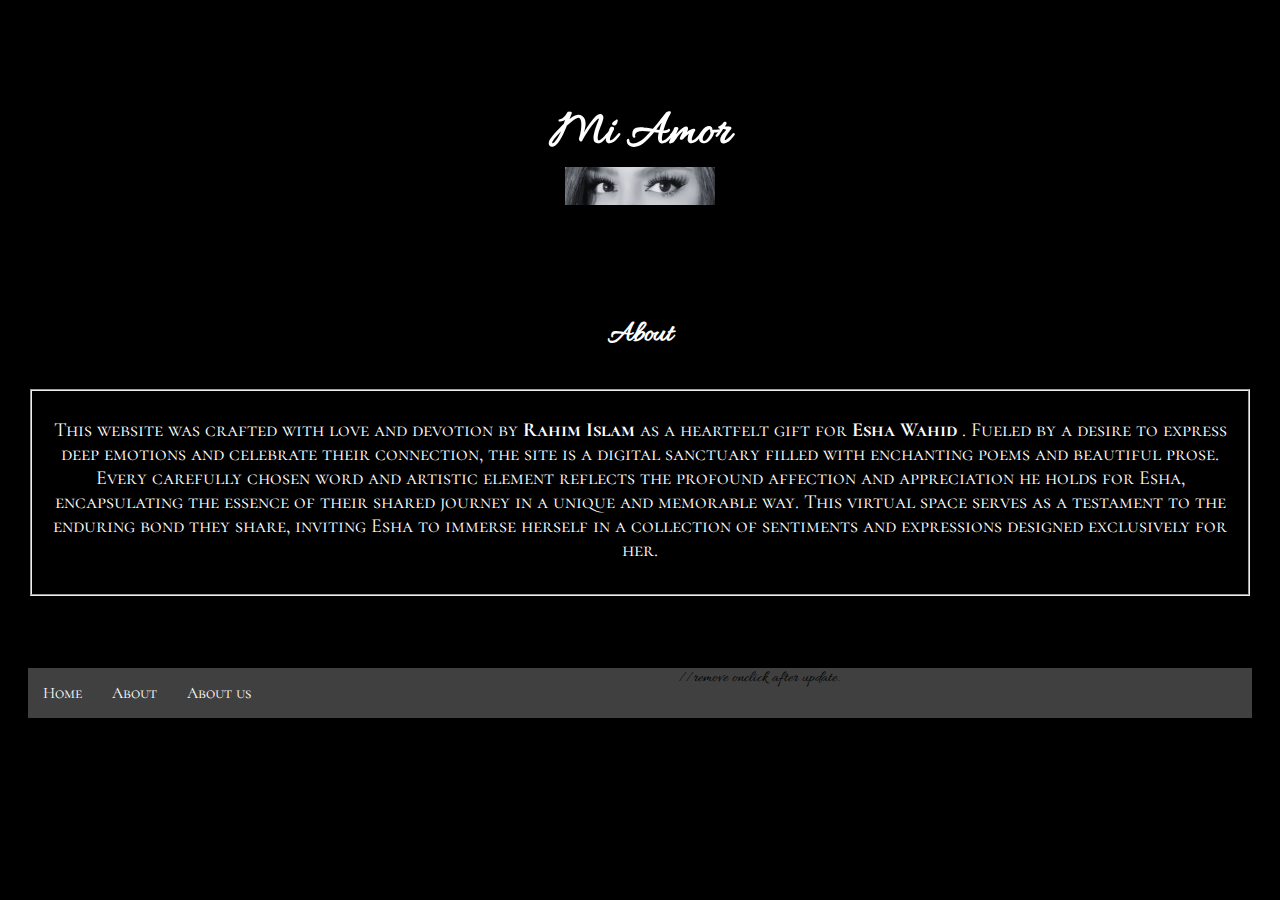
==== about.html @ 0ad0fede "Add files via upload" ====
<!DOCTYPE html>
<html lang="en">
<head>
    <meta charset="UTF-8">
    <meta name="viewport" content="width=device-width, initial-scale=1.0">
    <link rel="stylesheet" href="stylesheet.css">
    <link rel="preconnect" href="https://fonts.googleapis.com">
<link rel="preconnect" href="https://fonts.gstatic.com" crossorigin>
<link href="https://fonts.googleapis.com/css2?family=Allura&family=Cormorant+SC:wght@300&display=swap" rel="stylesheet">
 //Add effects to website.
    <title>Mi Amor</title>
    <script src="script.js"></script>
</head>
<body align="center">
    <div id="heading">
        <h1>Mi Amor<br>
        <img id="eyes1" src="eyes1.jpg"><br></h1>
        </div>
        <div id="main">
            <h2 id="about">About</h2>
            <fieldset>
         <p>
            This website was crafted with love and devotion by <strong>Rahim Islam</strong> as a heartfelt gift for <strong>Esha Wahid</strong> . 
            Fueled by a desire to express deep emotions and celebrate their connection, the site is a digital sanctuary filled with enchanting poems 
            and beautiful prose. Every carefully chosen word and artistic element reflects the profound affection and appreciation
            he holds for Esha, encapsulating the essence of their shared journey in a unique and memorable way. This virtual space
            serves as a testament to the enduring bond they share, inviting Esha to immerse herself in a collection of sentiments
            and expressions designed exclusively for her.
        </p>
           </fieldset><br><br><br>
        </div>
        <nav class="navbar">
            <ul>
             <li><a href="index.html">Home</a></li>
             <li><a href="about.html">About</a></li>
             <li><a href="" 
                onclick="showAlert('three')">About us</a></li>
                //remove onclick after update.
            </ul>
         </nav>
</body>
</html>
---- stylesheet.css ----
body {
    background-color: black;
    font-family: 'Allura', cursive;
    padding: 20px;
}

#heading {
    color: white;
    padding: 20px;
    font-size: 25px;
}
#about {
    color: white;
    padding: 10px;
    font-size: 30px;
    font-family: 'Allura', cursive;
}
#main {
    color: white;
    font-family: 'Cormorant SC', serif;
    font-size: 20px
}
#main2 {
    color: white;
    font-family: 'Cormorant SC', serif;
    font-size: 18px;
}
#eyes1 {
    width: 150px;
}
h2 {
    color: white;
    padding-top: 30px;
}
#signature {
    width: 200px;
}
#main3 {
    color: white;
}
#journal {
    font-family: 'Allura', cursive;
}
#button {
    font-family: 'Cormorant SC', serif;
    font-weight: bold;
    padding: 10px 20px;
    border-radius: 5px;
    background-color: #080808;
    color: #fff;
    margin-bottom: 20px;
}
#button:hover {
    background-color: #060606;
}

.navbar ul {
    list-style: none;
    background-color: hsl(0, 0%, 25%);
    padding: 0px;
    margin: 0px;
    overflow: hidden;
}
.navbar a{
    color: white;
    text-decoration: none;
    padding: 15px;
    display: block;
    text-align: center;
    font-family: 'Cormorant SC', serif;
}
.navbar a:hover{
    background-color: hsl(0, 0%, 10%);
}
.navbar li{
    float: left;
}
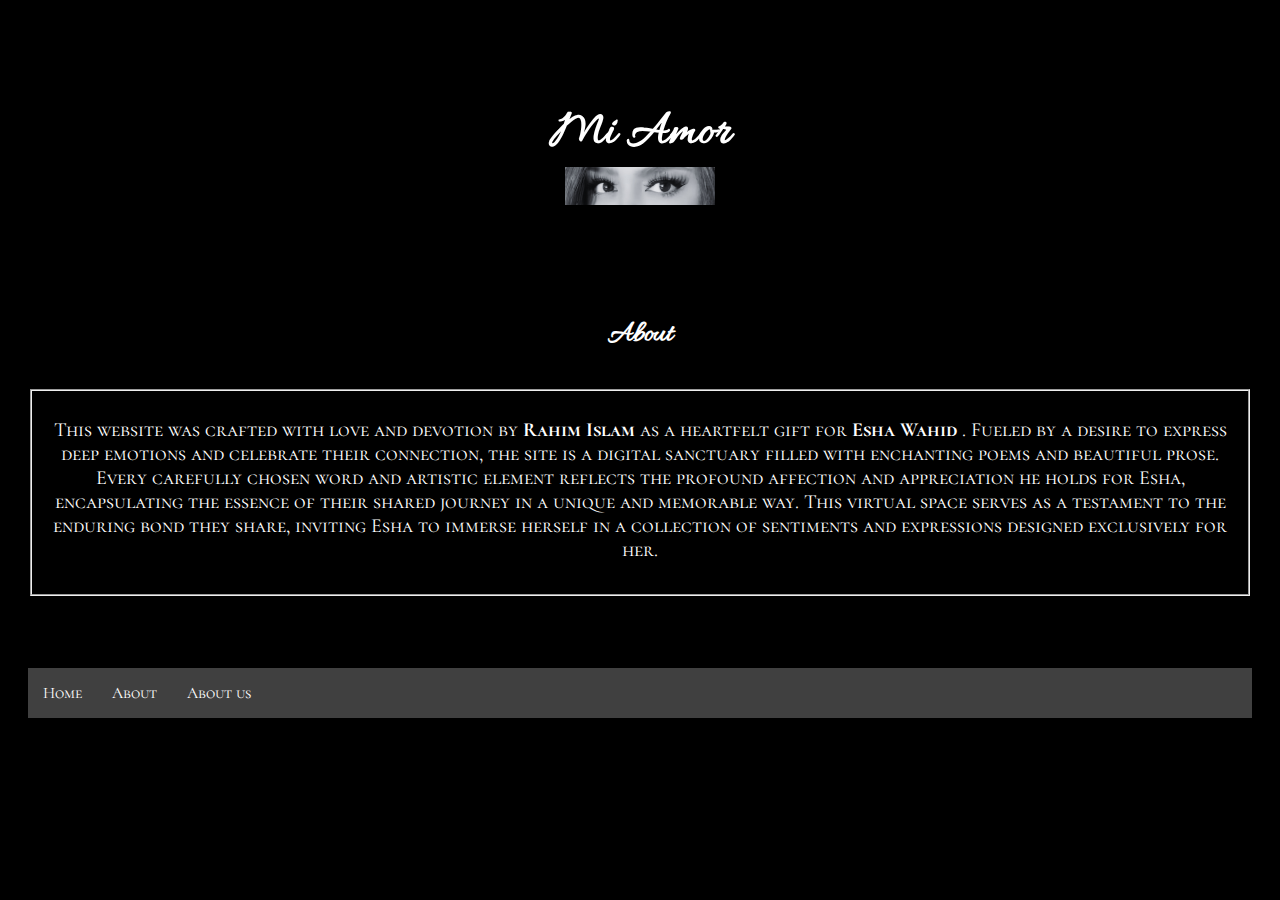
==== commit cac3c640: "Update about.html" ====
--- a/about.html
+++ b/about.html
@@ -35,8 +35,7 @@
              <li><a href="about.html">About</a></li>
              <li><a href="" 
                 onclick="showAlert('three')">About us</a></li>
-                //remove onclick after update.
             </ul>
          </nav>
 </body>
-</html>+</html>
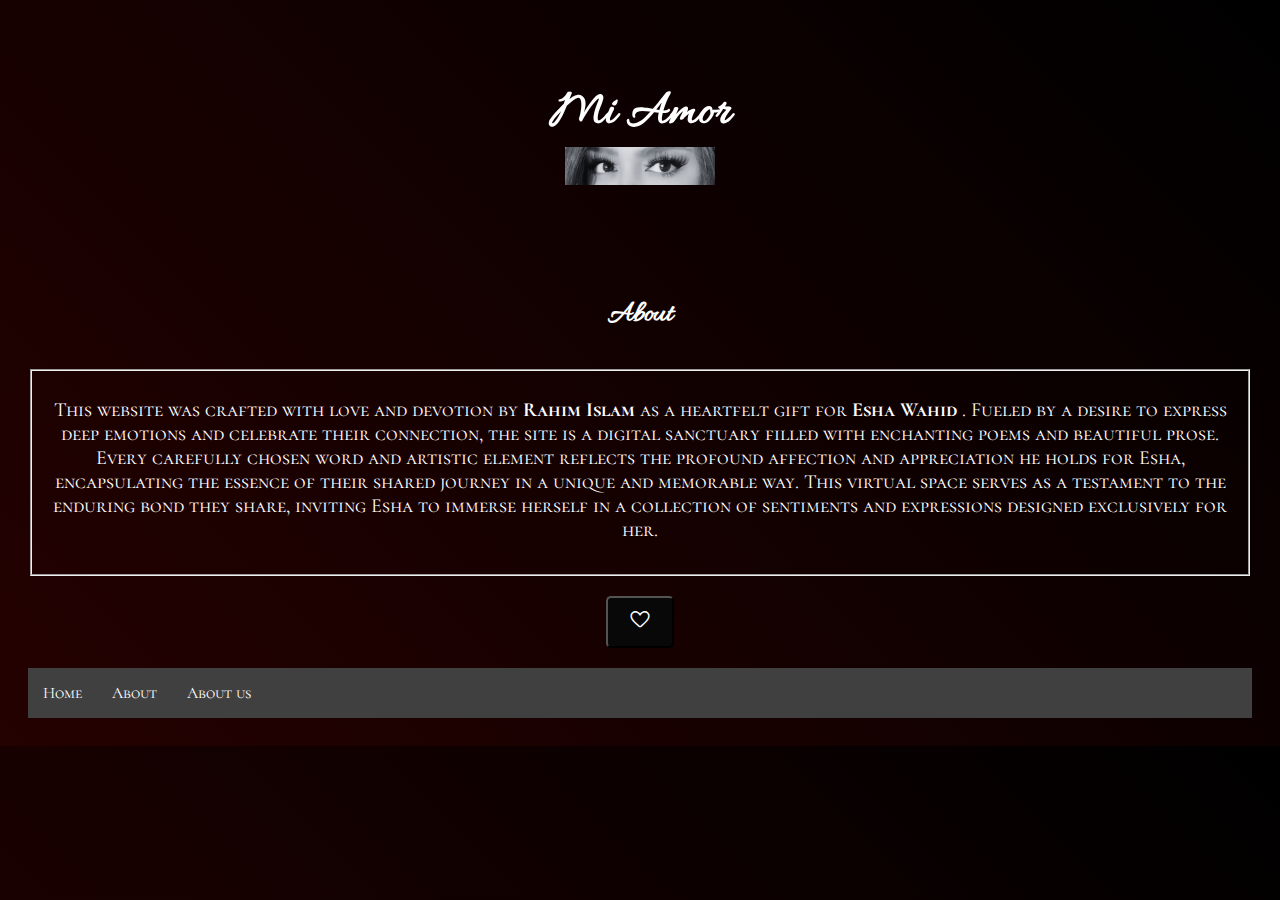
==== commit a4e92b06: "Add files via upload" ====
--- a/about.html
+++ b/about.html
@@ -7,11 +7,14 @@
     <link rel="preconnect" href="https://fonts.googleapis.com">
 <link rel="preconnect" href="https://fonts.gstatic.com" crossorigin>
 <link href="https://fonts.googleapis.com/css2?family=Allura&family=Cormorant+SC:wght@300&display=swap" rel="stylesheet">
- //Add effects to website.
+<link rel="stylesheet" href="https://fonts.googleapis.com/css2?family=Material+Symbols+Rounded:opsz,wght,FILL,GRAD@24,100,0,200" />
     <title>Mi Amor</title>
     <script src="script.js"></script>
 </head>
 <body align="center">
+    <audio id="bgmusic" autoplay loop>
+        <source src="Anlatamam.mp3" type="audio/mp3">
+     </audio>
     <div id="heading">
         <h1>Mi Amor<br>
         <img id="eyes1" src="eyes1.jpg"><br></h1>
@@ -27,15 +30,22 @@
             serves as a testament to the enduring bond they share, inviting Esha to immerse herself in a collection of sentiments
             and expressions designed exclusively for her.
         </p>
-           </fieldset><br><br><br>
+           </fieldset>
+           <button id="playbutton"
+           onclick="document.getElementById('bgmusic').play()">
+           <span class="material-symbols-rounded">
+              favorite
+              </span></button>
         </div>
         <nav class="navbar">
             <ul>
              <li><a href="index.html">Home</a></li>
-             <li><a href="about.html">About</a></li>
+             <li><a href="about.html" 
+             onclick="showAlert('four')">About</a></li>
              <li><a href="" 
-                onclick="showAlert('three')">About us</a></li>
+             onclick="showAlert('three')">About us</a></li>
             </ul>
          </nav>
+               
 </body>
-</html>
+</html>--- a/stylesheet.css
+++ b/stylesheet.css
@@ -1,7 +1,8 @@
 body {
-    background-color: black;
+    background: linear-gradient(45deg, #250101, black);
     font-family: 'Allura', cursive;
     padding: 20px;
+    justify-content: center;
 }
 
 #heading {
@@ -53,7 +54,6 @@
 #button:hover {
     background-color: #060606;
 }
-
 .navbar ul {
     list-style: none;
     background-color: hsl(0, 0%, 25%);
@@ -74,4 +74,38 @@
 }
 .navbar li{
     float: left;
+}
+audio {
+    margin-bottom: 20px;
+
+}
+#bgmusic::-webkit-media-controls-start-playback-button {
+    display: none;
+}
+#bgmusic::-webkit-media-controls-play-button {
+    display: none !important;
+}
+#playbutton {
+    font-family: 'Cormorant SC', serif;
+    font-weight: bold;
+    padding: 10px 20px;
+    border-radius: 5px;
+    background-color: #080808;
+    color: #fff;
+    margin-bottom: 20px;
+    margin-top: 20px;
+}
+.material-symbols-rounded {
+    align-items: center;
+    font-variation-settings:
+    'FILL' 0,
+    'wght' 100,
+    'GRAD' 200,
+    'opsz' 24
+  }
+#bgmusic-notice {
+    color: white;
+    font-size: 15px;
+    font-family: 'Cormorant SC', serif;
+    
 }